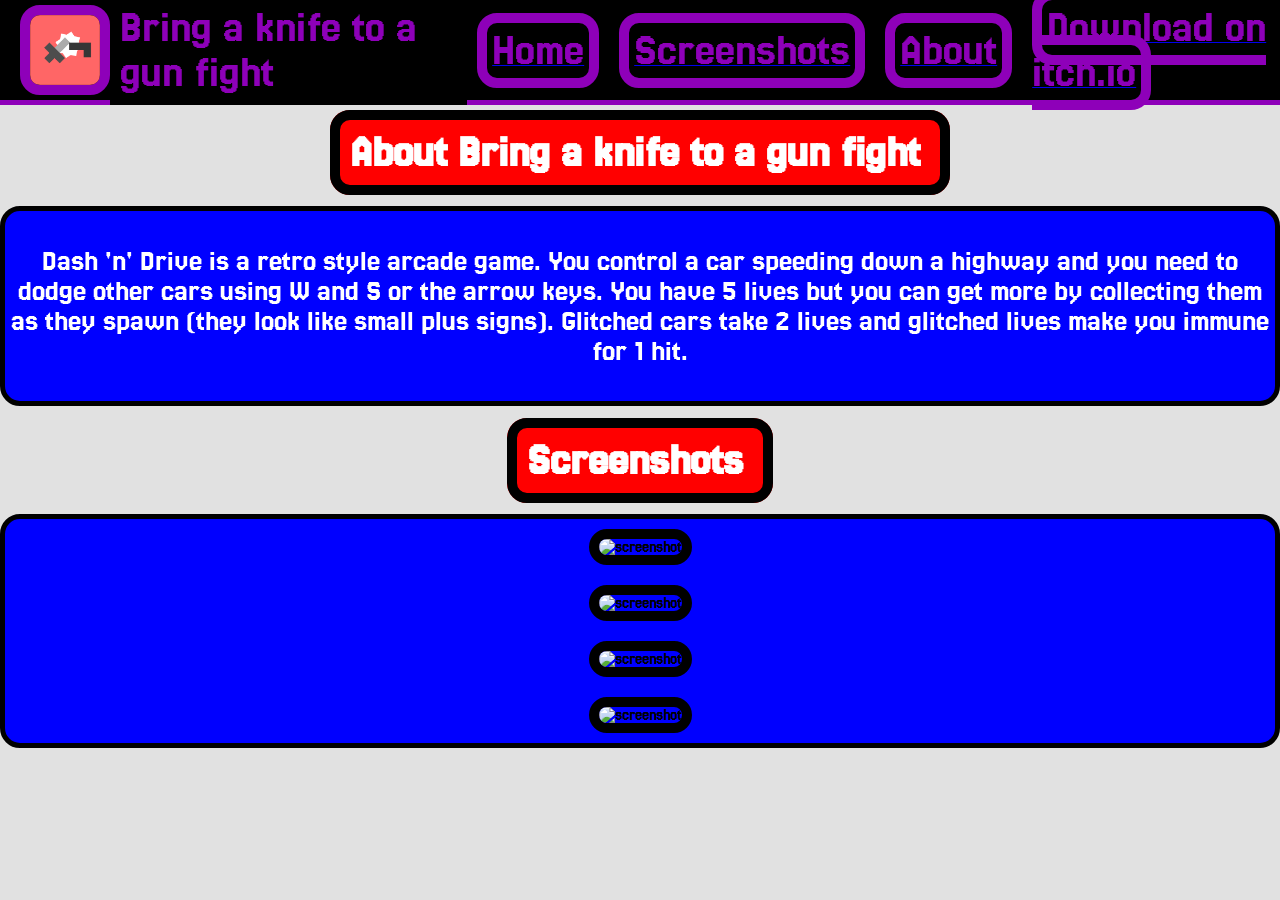
==== baktagf.html @ aea9b969 "Create baktagf.html" ====
<html>
  <head>
    <title>Bring a knife to a gun fight</title>
    <link rel="icon" type="image/png" href="baktagf.png">
    <link rel="stylesheet" href="main.css">
  </head>
  <body>
    <nav class="navbar dnd">
    <div class="nav">
      <img src="baktagf.png" alt="Logo" class="logo dnd">
      <span class="title dnd">Bring  a knife to a gun fight</span>
      <a href="index.html"><span class="dndbutton">Home</span></a>
      <a href="#Screenshots"><span class="dndbutton">Screenshots</span></a>
      <a href="#About"><span class="dndbutton">About</span></a>
      <a href="https://parallax-view-games.itch.io/bring-a-knife-to-a-gun-fight"><span class="dndbutton">Download on itch.io</span></a>
    </div>
    </nav>
    <section id="About"></section>
    <h1 class="add"><span class="subtitle">About Bring a knife to a gun fight</span></h1>
    <div class="section">
       <p>Dash 'n' Drive is a retro style arcade game. You control a car speeding down a highway and you need to dodge other cars using W and S or the arrow keys. You have 5 lives but you can get more by collecting them as they spawn (they look like small plus signs). Glitched cars take 2 lives and glitched lives make you immune for 1 hit.</p>
    </div>
    <section id="Screenshots"></section>
    <h1 class="add"><span class="subtitle">Screenshots</span></h1>
    <div class="section vertical">
      <div class="add"><img src=".png" alt="screenshot" class="screenshot"></div>
      <div class="add"><img src=".png" alt="screenshot" class="screenshot"></div>
      <div class="add"><img src=".png" alt="screenshot" class="screenshot"></div>
      <div class="add"><img src=".png" alt="screenshot" class="screenshot"></div>  
    </div>
  </body>
</html>
---- main.css ----
@import url(https://fonts.googleapis.com/css?family=Jersey+25);
body{
  margin: 0;
  padding-top: 120px;
  font-family:"Jersey 25";
  background-color:rgb(225, 225, 225);
}

.navbar {
  position: fixed;
  top: 0;
  left: 0;
  width: 100%;
  height: 100px;
  display: flex;
  justify-content: space-between;
  align-items: center;
  padding: 0 20px;
  background-color: rgb(0, 0, 255);
  color: white;
  z-index: 1000;
}
.gamelogo{
padding:10px;
}
.nav{
display:flex;
align-items:center;
}
.title{
font-size: 45px;
padding:10px;
color:rgb(255, 255, 255);
padding-right:20px;
}
.button{
font-size: 45px;
padding:5px;
color:rgb(255, 255, 255);
text-decoration:none;
border: solid 10px rgb(255, 0, 0);
border-radius: 20px;
}
a{
padding:10px;
}
.button:hover{
background-color:rgb(255, 255, 255);
color:rgb(0, 0, 255);
}
nav{
border-bottom:solid rgb(255, 0, 0) 5px;
}
h1{
text-align:center;
}
.section{
text-align:center; border:solid rgb(0, 0, 0) 5px; border-radius:20px; background-color:rgb(0, 0, 255); display:flex;
}
.logo{
width:70px;
border: solid 10px rgb(255, 0, 0);
border-radius: 20px;
}
.game{
border:solid 10px rgb(0, 0, 0);
}
.subtitle{
font-size: 45px;
padding:10px;
color:rgb(255, 255, 255);
padding-right:20px;
border:solid rgb(0, 0, 0) 10px;
background-color:rgb(255, 0, 0);
border-radius:20px;
}
.add{
padding:10px;
}
section{
scroll-margin-top:100px;
}
p{
font-size: 30px;
padding:5px;
color:rgb(255, 255, 255);
}
.link{
color:rgb(0, 0, 0); text-decoration:none;
}
.link:hover{
color:rgb(255, 255, 255); text-decoration:none;
}
.screenshot{
border:solid 10px rgb(0, 0, 0); border-radius:20px;
}
.tiles{
background-color:rgb(255, 0, 0); border-color:rgb(0, 0, 0)
}
.tilesbutton{
font-size: 45px;
padding:5px;
color:rgb(255, 255, 255);
text-decoration:none;
border: solid 10px rgb(0, 0, 0);
border-radius: 20px;
}
.tilesbutton:hover{
background-color:rgb(255, 255, 255);
color:rgb(255, 0, 0);
}
.pvl{
background-color:rgb(0, 0, 0); border-color:rgb(31, 153, 0); color:rgb(31, 153, 0);
}
.pvlbutton{
font-size: 45px;
padding:5px;
color:rgb(31, 153, 0);
text-decoration:none;
border: solid 10px rgb(31, 153, 0);
border-radius: 20px;
}
.pvlbutton:hover{
background-color:rgb(255, 255, 255);
}
.dnd{
background-color:rgb(0, 0, 0); border-color:rgb(142, 0, 185); color:rgb(142, 0, 185);
}
.dndbutton{
font-size: 45px;
padding:5px;
color:rgb(142, 0, 185);
text-decoration:none;
border: solid 10px rgb(142, 0, 185);
border-radius: 20px;
}
.dndbutton:hover{
background-color:rgb(255, 255, 255);
}
.ss{
background-color:rgb(0, 162, 255); border-color:rgb(255, 174, 0); color:rgb(255, 255, 255);
}
.ssbutton{
font-size: 45px;
padding:5px;
color:rgb(255, 255, 255);
text-decoration:none;
border: solid 10px rgb(255, 174, 0);
border-radius: 20px;
}
.ssbutton:hover{
background-color:rgb(255, 255, 255);
}
.vertical{
display:flex; flex-direction:column;
}
.rct{
background-color:rgb(255, 255, 255); border-color:rgb(0, 0, 0); color:rgb(0, 0, 0);
}
.rctbutton{
font-size: 45px;
padding:5px;
color:rgb(255, 255, 255);
text-decoration:none;
border: solid 10px rgb(0, 0, 0);
border-radius: 20px;
}
.rctbutton:hover{
background-color:rgb(255, 255, 255);
color:rgb(0, 0, 0); 
}
.rctbutton1{
background-color:rgb(255, 0, 0); 
}
.rctbutton2{
background-color:rgb(255, 255, 0);
color:rgb(0, 0, 0);
}
.rctbutton3{
background-color:rgb(0, 0, 255); 
}
.screenshot{
    max-width: 97%;
    height: auto;
}
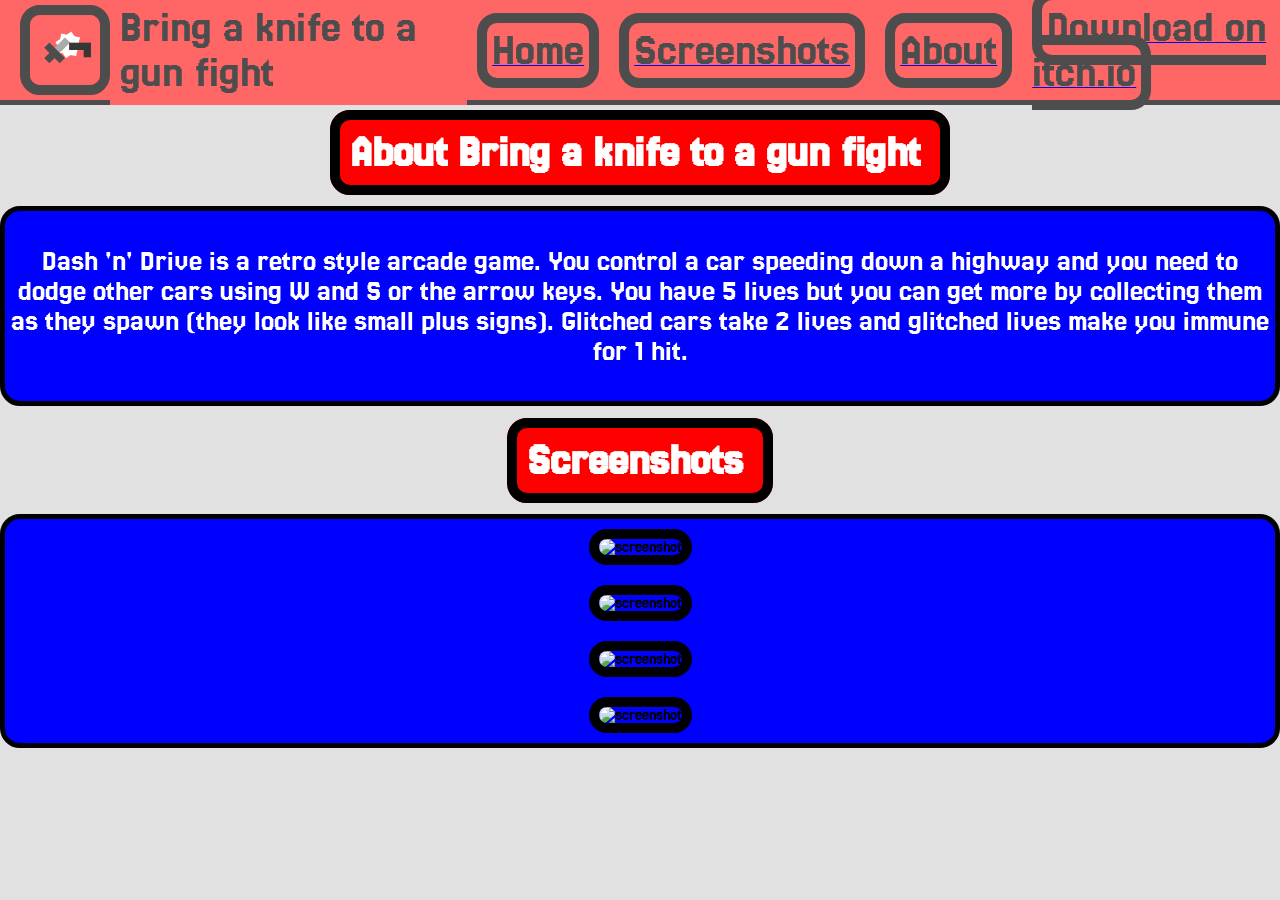
==== commit 2014a9ca: "Update baktagf.html" ====
--- a/baktagf.html
+++ b/baktagf.html
@@ -5,14 +5,14 @@
     <link rel="stylesheet" href="main.css">
   </head>
   <body>
-    <nav class="navbar dnd">
+    <nav class="navbar baktagf">
     <div class="nav">
-      <img src="baktagf.png" alt="Logo" class="logo dnd">
-      <span class="title dnd">Bring  a knife to a gun fight</span>
-      <a href="index.html"><span class="dndbutton">Home</span></a>
-      <a href="#Screenshots"><span class="dndbutton">Screenshots</span></a>
-      <a href="#About"><span class="dndbutton">About</span></a>
-      <a href="https://parallax-view-games.itch.io/bring-a-knife-to-a-gun-fight"><span class="dndbutton">Download on itch.io</span></a>
+      <img src="baktagf.png" alt="Logo" class="logo baktagf">
+      <span class="title baktagf">Bring  a knife to a gun fight</span>
+      <a href="index.html"><span class="baktagfbutton">Home</span></a>
+      <a href="#Screenshots"><span class="baktagfbutton">Screenshots</span></a>
+      <a href="#About"><span class="baktagfbutton">About</span></a>
+      <a href="https://parallax-view-games.itch.io/bring-a-knife-to-a-gun-fight"><span class="baktagfbutton">Download on itch.io</span></a>
     </div>
     </nav>
     <section id="About"></section>
--- a/main.css
+++ b/main.css
@@ -183,3 +183,17 @@
     max-width: 97%;
     height: auto;
 }
+.baktagf{
+background-color:rgb(255, 102, 102); border-color:rgb(77, 77, 77); color:rgb(77, 77, 77);
+}
+.baktagfbutton{
+font-size: 45px;
+padding:5px;
+color:rgb(77, 77, 77);
+text-decoration:none;
+border: solid 10px rgb(77, 77, 77);
+border-radius: 20px;
+}
+.baktagfbutton:hover{
+background-color:rgb(255, 255, 255);
+}
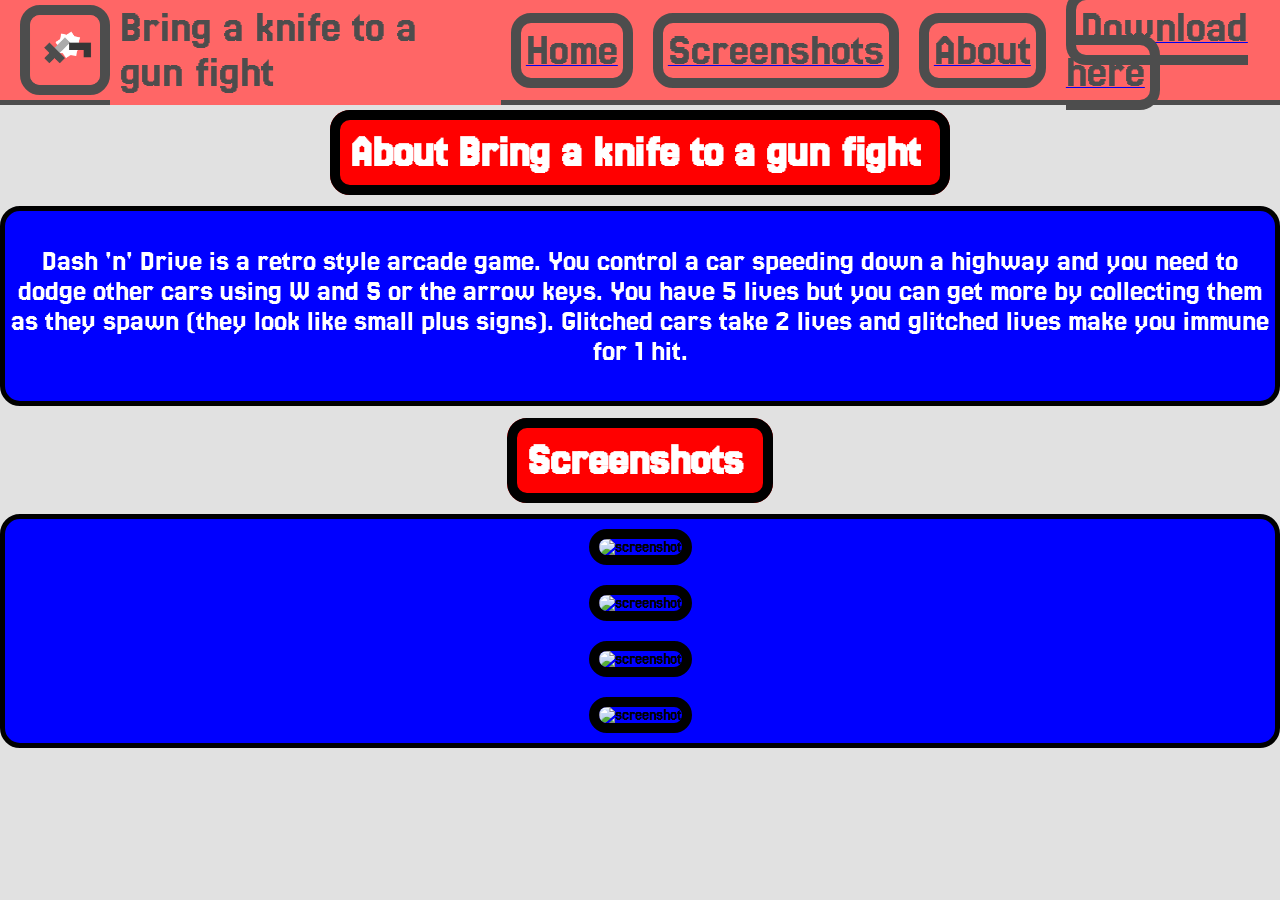
==== commit 1c2b85ab: "Update baktagf.html" ====
--- a/baktagf.html
+++ b/baktagf.html
@@ -12,7 +12,7 @@
       <a href="index.html"><span class="baktagfbutton">Home</span></a>
       <a href="#Screenshots"><span class="baktagfbutton">Screenshots</span></a>
       <a href="#About"><span class="baktagfbutton">About</span></a>
-      <a href="https://parallax-view-games.itch.io/bring-a-knife-to-a-gun-fight"><span class="baktagfbutton">Download on itch.io</span></a>
+      <a href="https://parallax-view-games.itch.io/bring-a-knife-to-a-gun-fight"><span class="baktagfbutton">Download here</span></a>
     </div>
     </nav>
     <section id="About"></section>
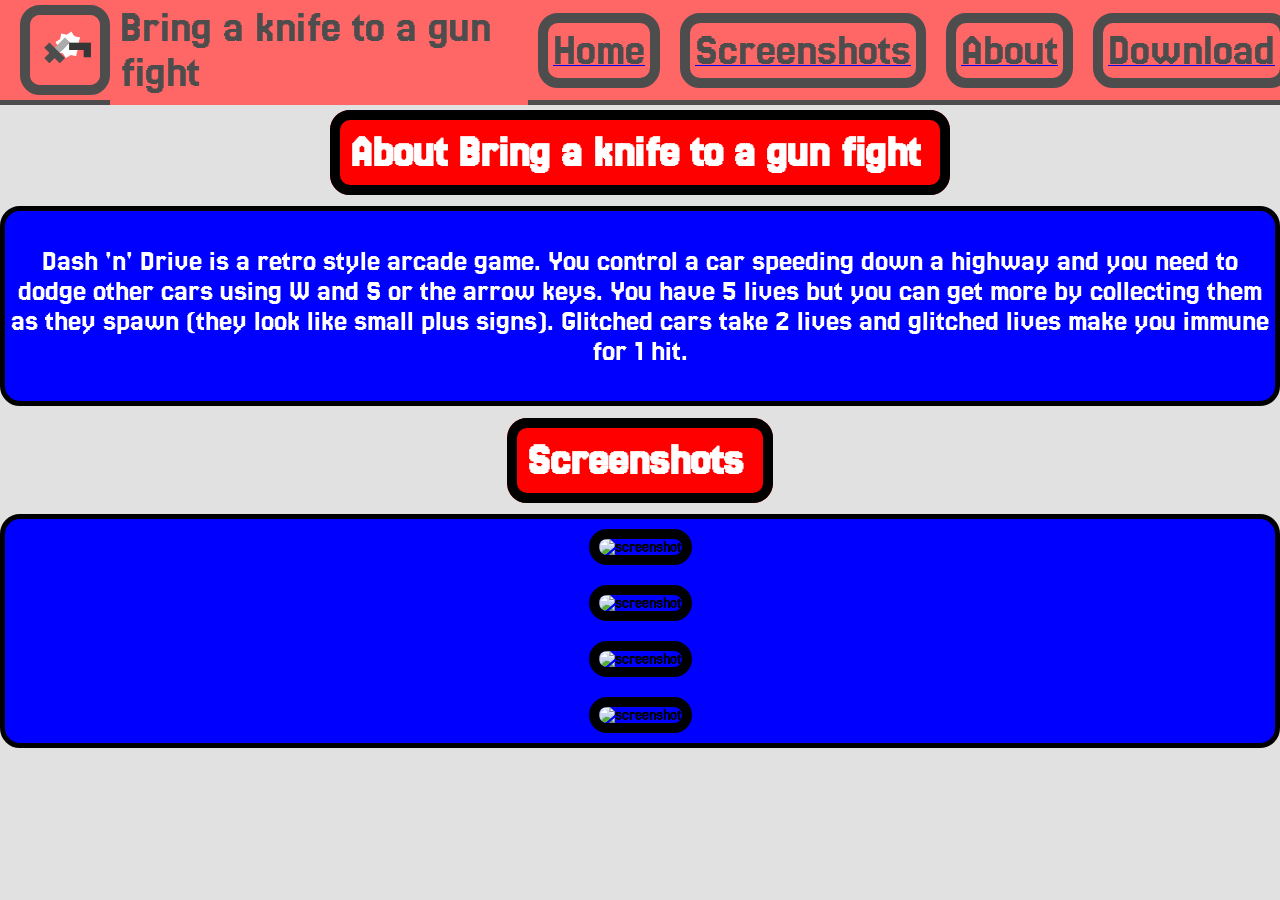
==== commit 6cf317f6: "Update baktagf.html" ====
--- a/baktagf.html
+++ b/baktagf.html
@@ -12,7 +12,7 @@
       <a href="index.html"><span class="baktagfbutton">Home</span></a>
       <a href="#Screenshots"><span class="baktagfbutton">Screenshots</span></a>
       <a href="#About"><span class="baktagfbutton">About</span></a>
-      <a href="https://parallax-view-games.itch.io/bring-a-knife-to-a-gun-fight"><span class="baktagfbutton">Download here</span></a>
+      <a href="https://parallax-view-games.itch.io/bring-a-knife-to-a-gun-fight"><span class="baktagfbutton">Download</span></a>
     </div>
     </nav>
     <section id="About"></section>
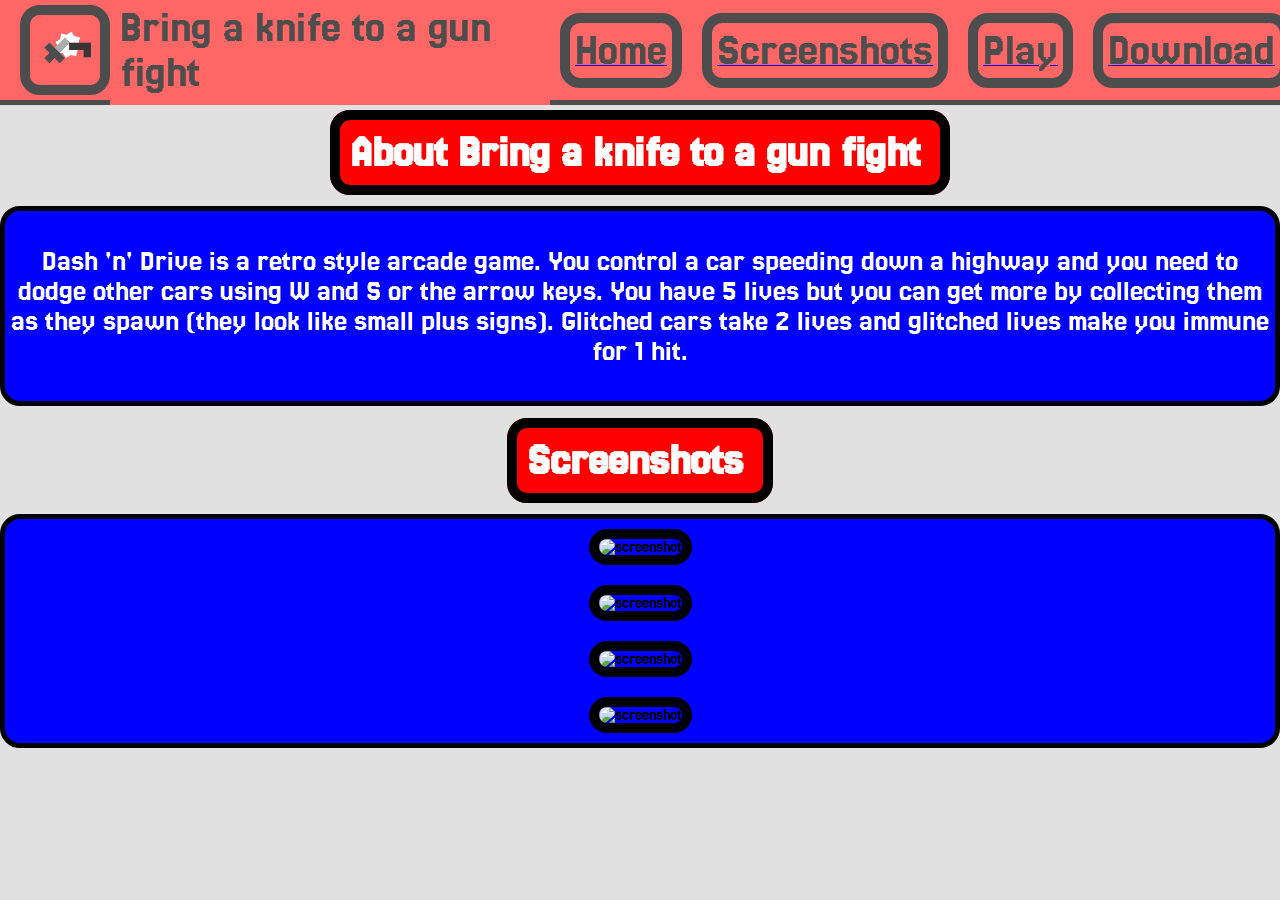
==== commit 21e946a0: "Update baktagf.html" ====
--- a/baktagf.html
+++ b/baktagf.html
@@ -11,7 +11,7 @@
       <span class="title baktagf">Bring  a knife to a gun fight</span>
       <a href="index.html"><span class="baktagfbutton">Home</span></a>
       <a href="#Screenshots"><span class="baktagfbutton">Screenshots</span></a>
-      <a href="#About"><span class="baktagfbutton">About</span></a>
+      <a href="#About"><span class="baktagfbutton">Play</span></a>
       <a href="https://parallax-view-games.itch.io/bring-a-knife-to-a-gun-fight"><span class="baktagfbutton">Download</span></a>
     </div>
     </nav>
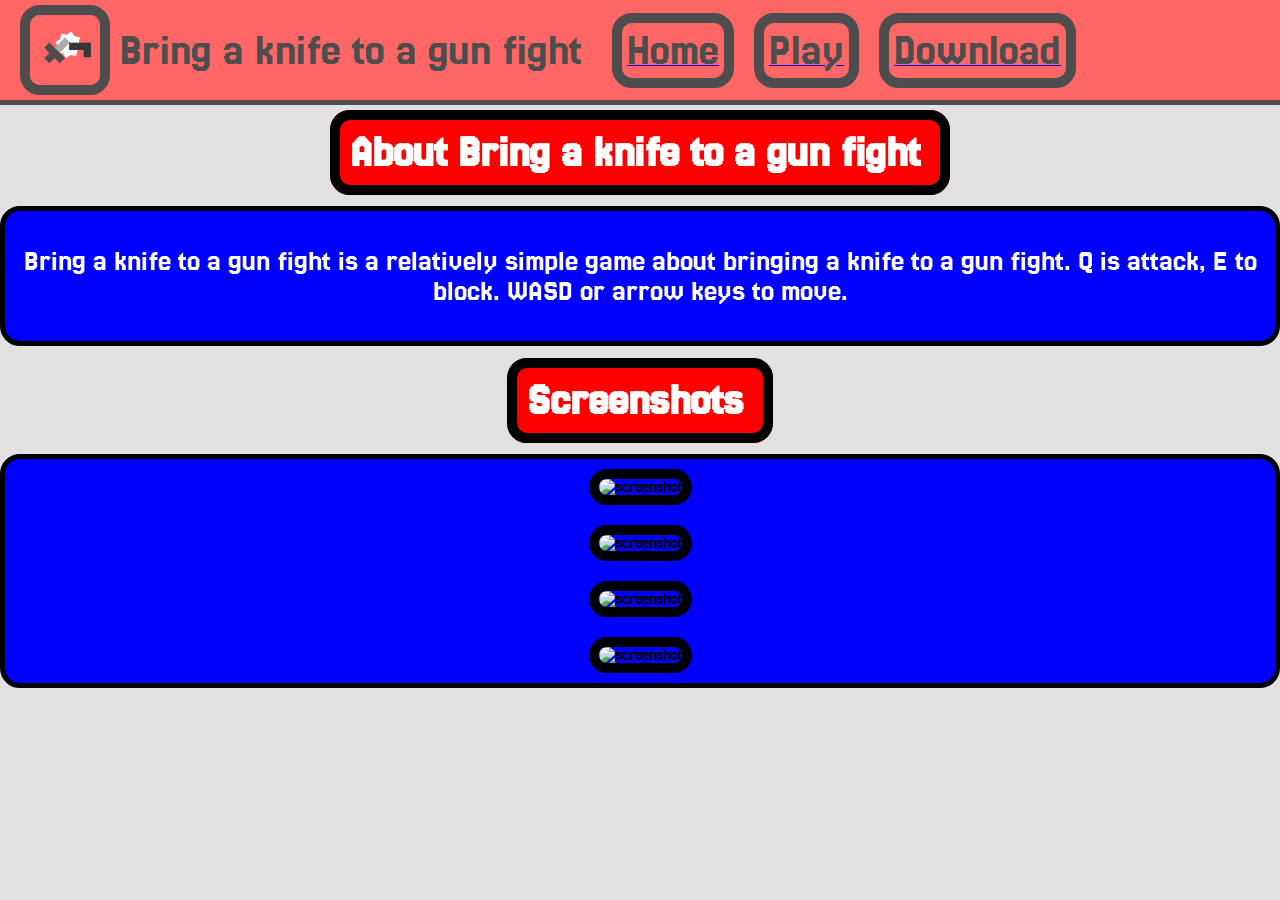
==== commit 89ab0ad2: "Update baktagf.html" ====
--- a/baktagf.html
+++ b/baktagf.html
@@ -10,15 +10,14 @@
       <img src="baktagf.png" alt="Logo" class="logo baktagf">
       <span class="title baktagf">Bring  a knife to a gun fight</span>
       <a href="index.html"><span class="baktagfbutton">Home</span></a>
-      <a href="#Screenshots"><span class="baktagfbutton">Screenshots</span></a>
-      <a href="#About"><span class="baktagfbutton">Play</span></a>
+      <a href="Bring a knife to a gun fight.html"><span class="baktagfbutton">Play</span></a>
       <a href="https://parallax-view-games.itch.io/bring-a-knife-to-a-gun-fight"><span class="baktagfbutton">Download</span></a>
     </div>
     </nav>
     <section id="About"></section>
     <h1 class="add"><span class="subtitle">About Bring a knife to a gun fight</span></h1>
     <div class="section">
-       <p>Dash 'n' Drive is a retro style arcade game. You control a car speeding down a highway and you need to dodge other cars using W and S or the arrow keys. You have 5 lives but you can get more by collecting them as they spawn (they look like small plus signs). Glitched cars take 2 lives and glitched lives make you immune for 1 hit.</p>
+       <p>Bring a knife to a gun fight is a relatively simple game about bringing a knife to a gun fight. Q is attack, E to block. WASD or arrow keys to move.</p>
     </div>
     <section id="Screenshots"></section>
     <h1 class="add"><span class="subtitle">Screenshots</span></h1>
